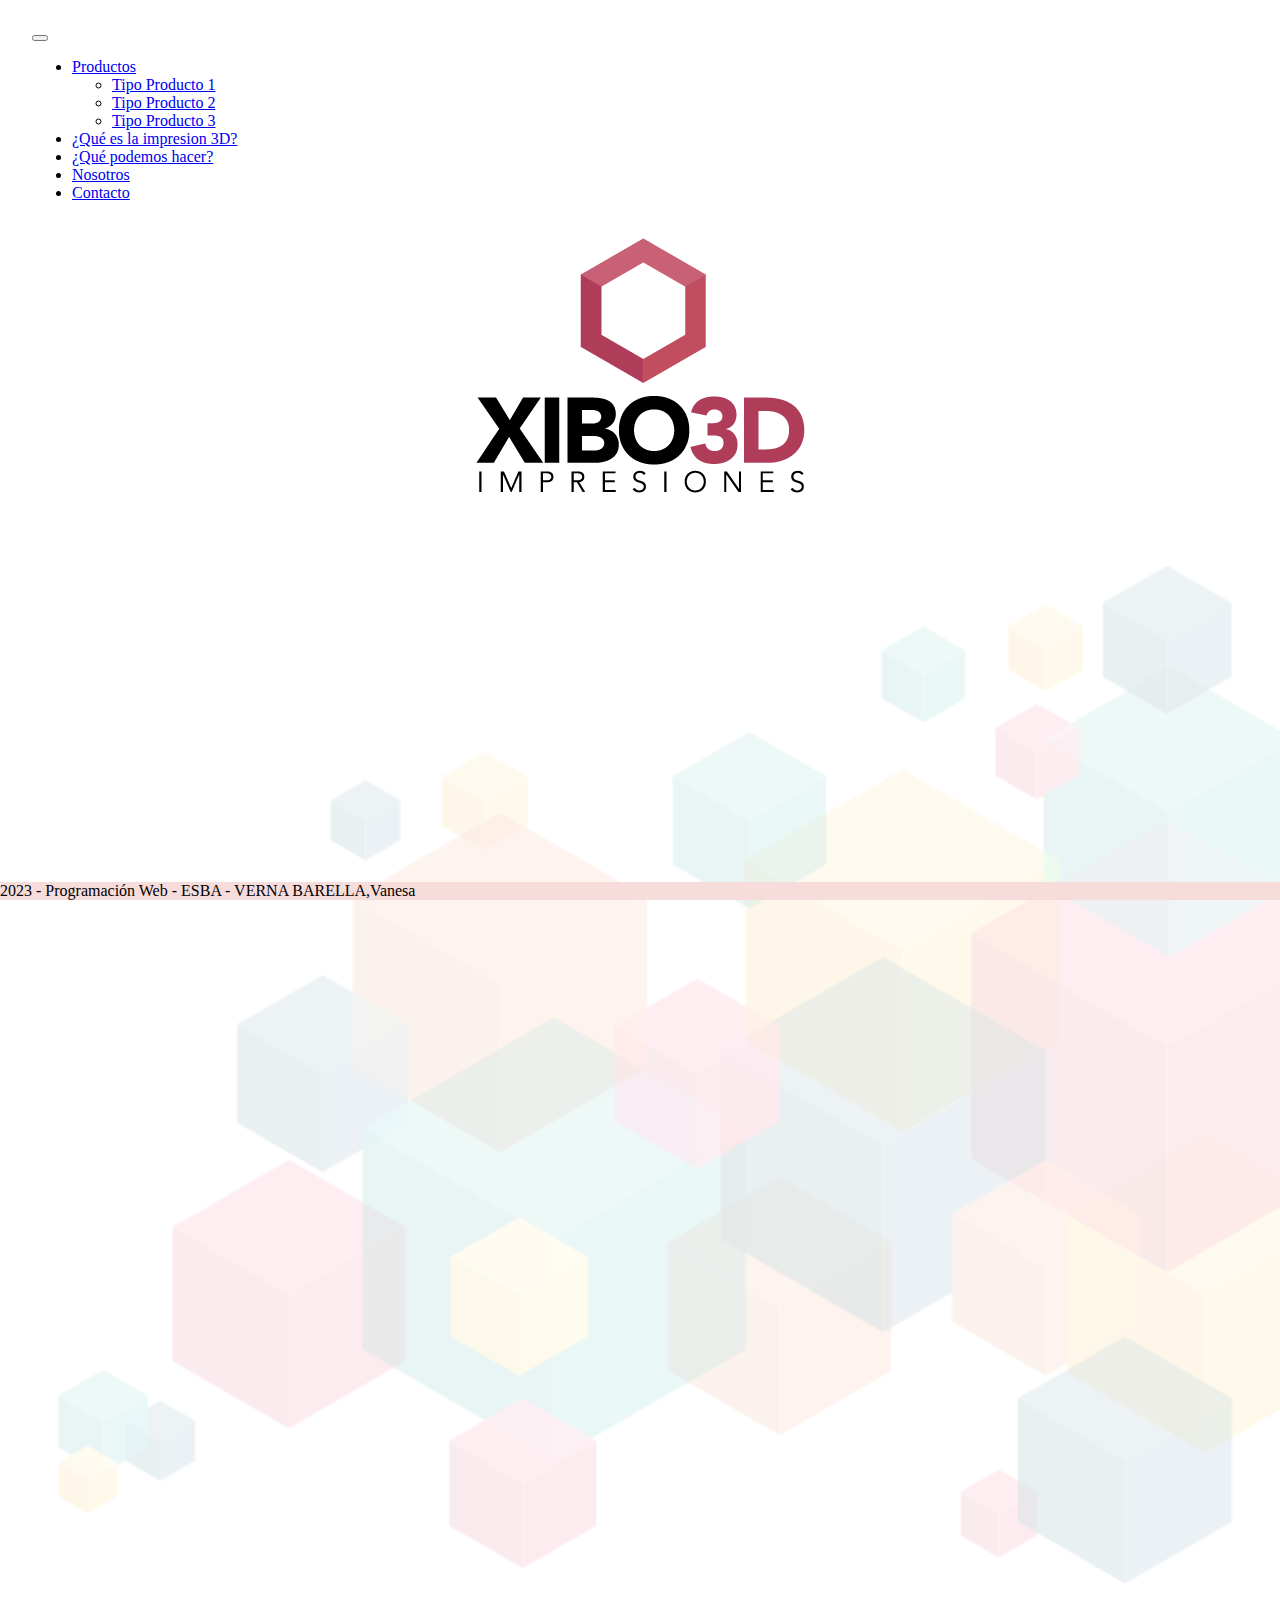
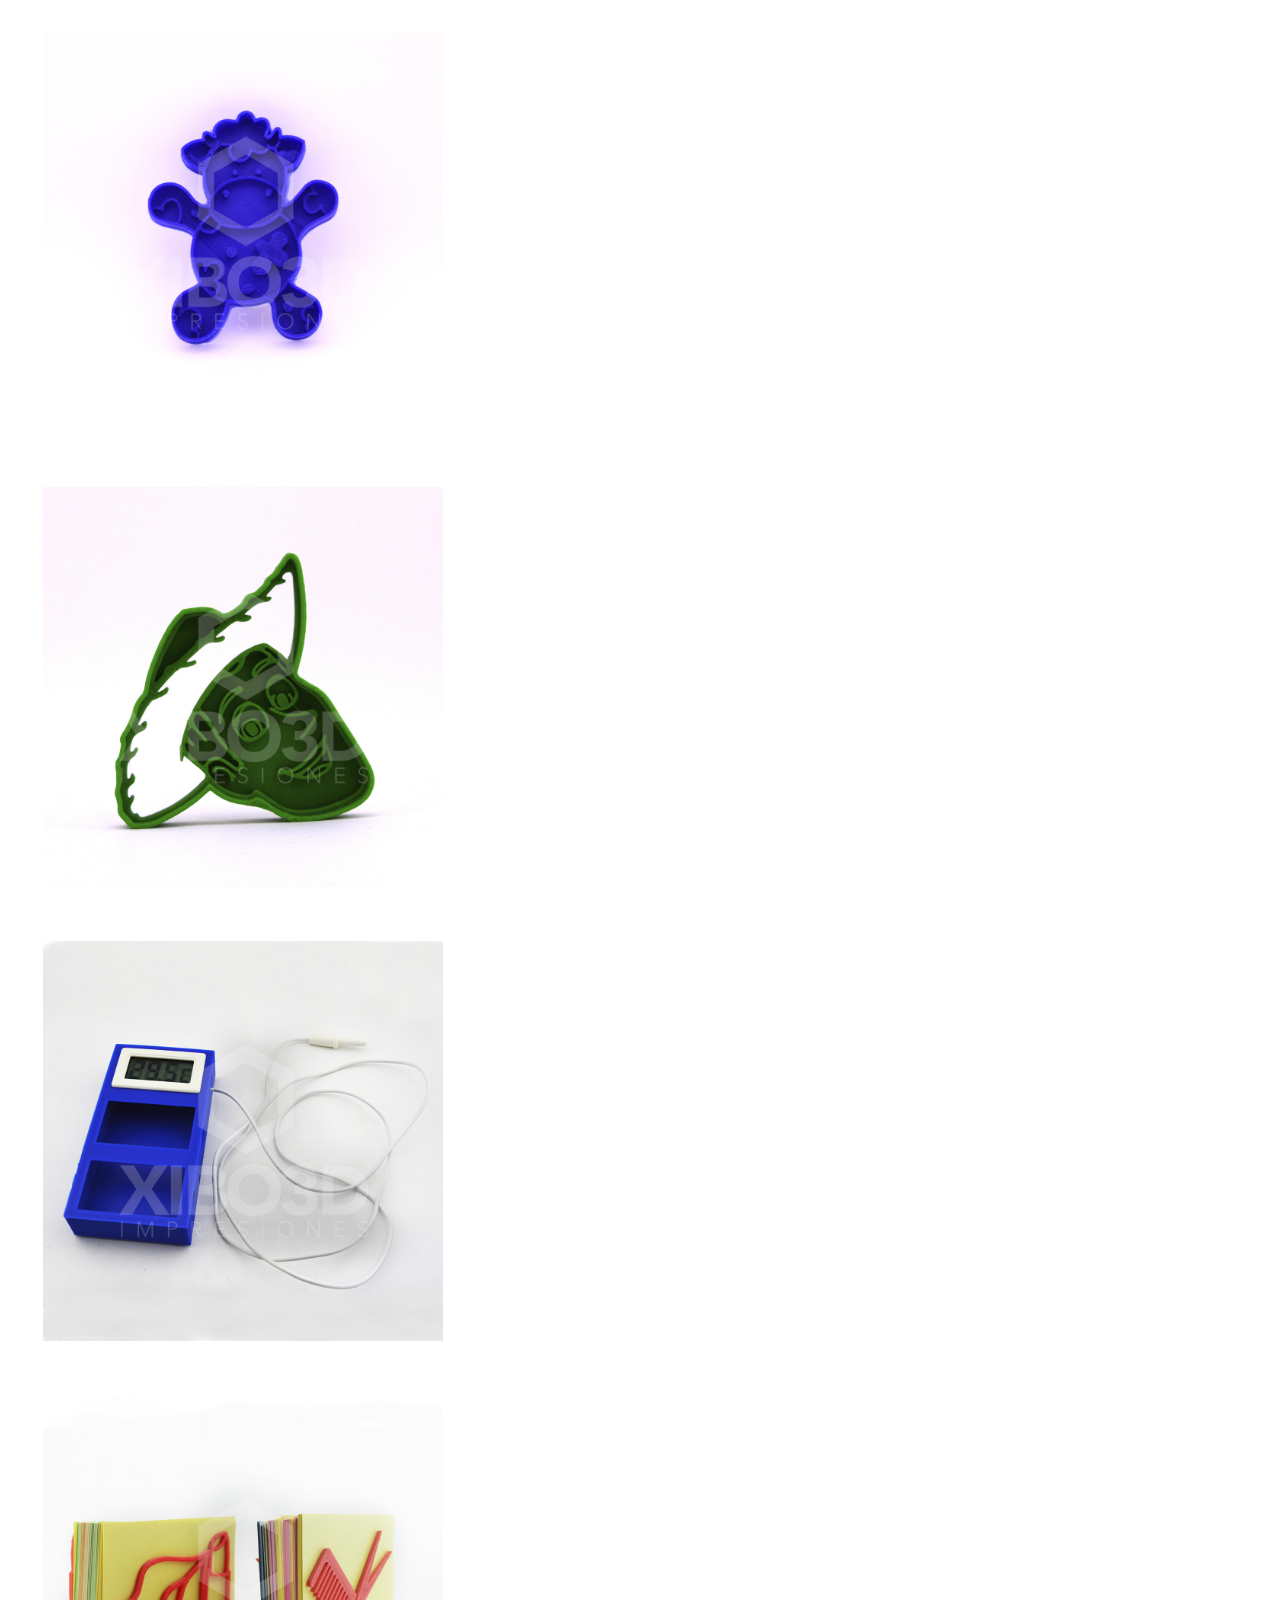
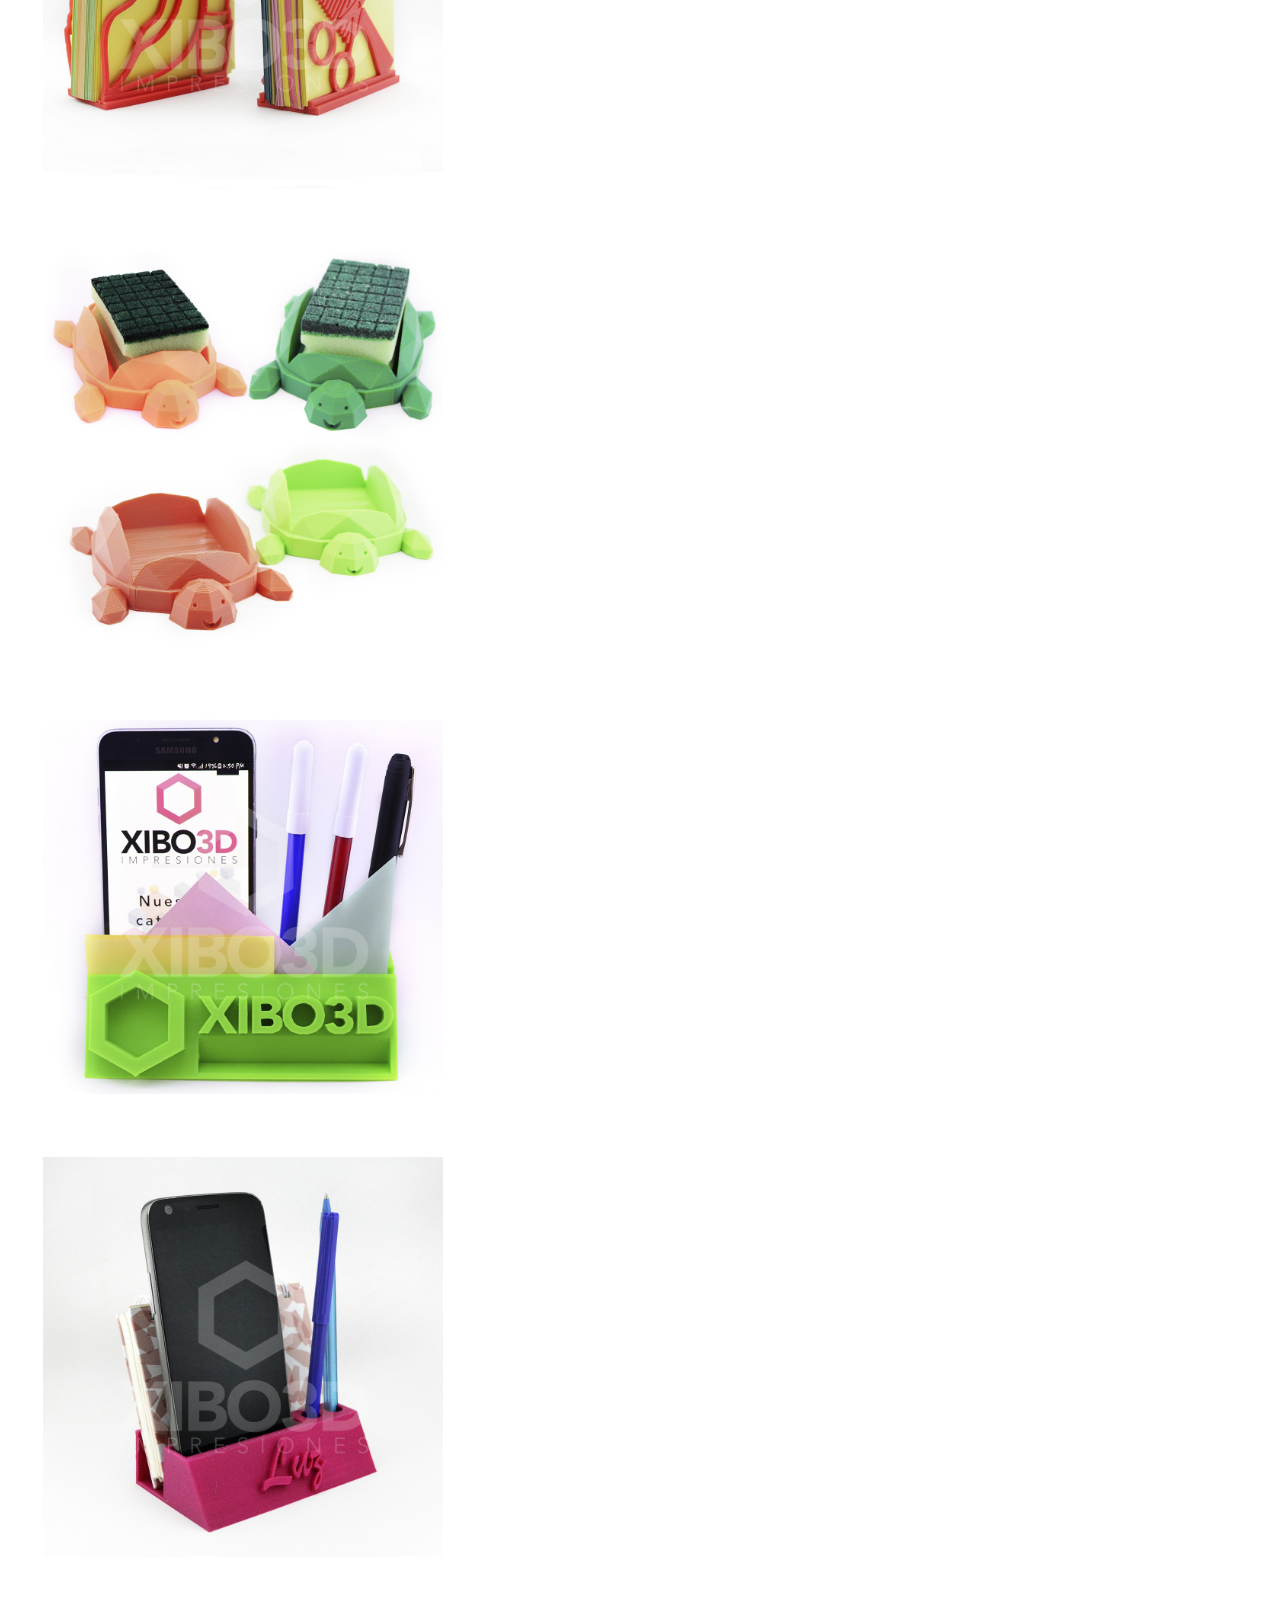
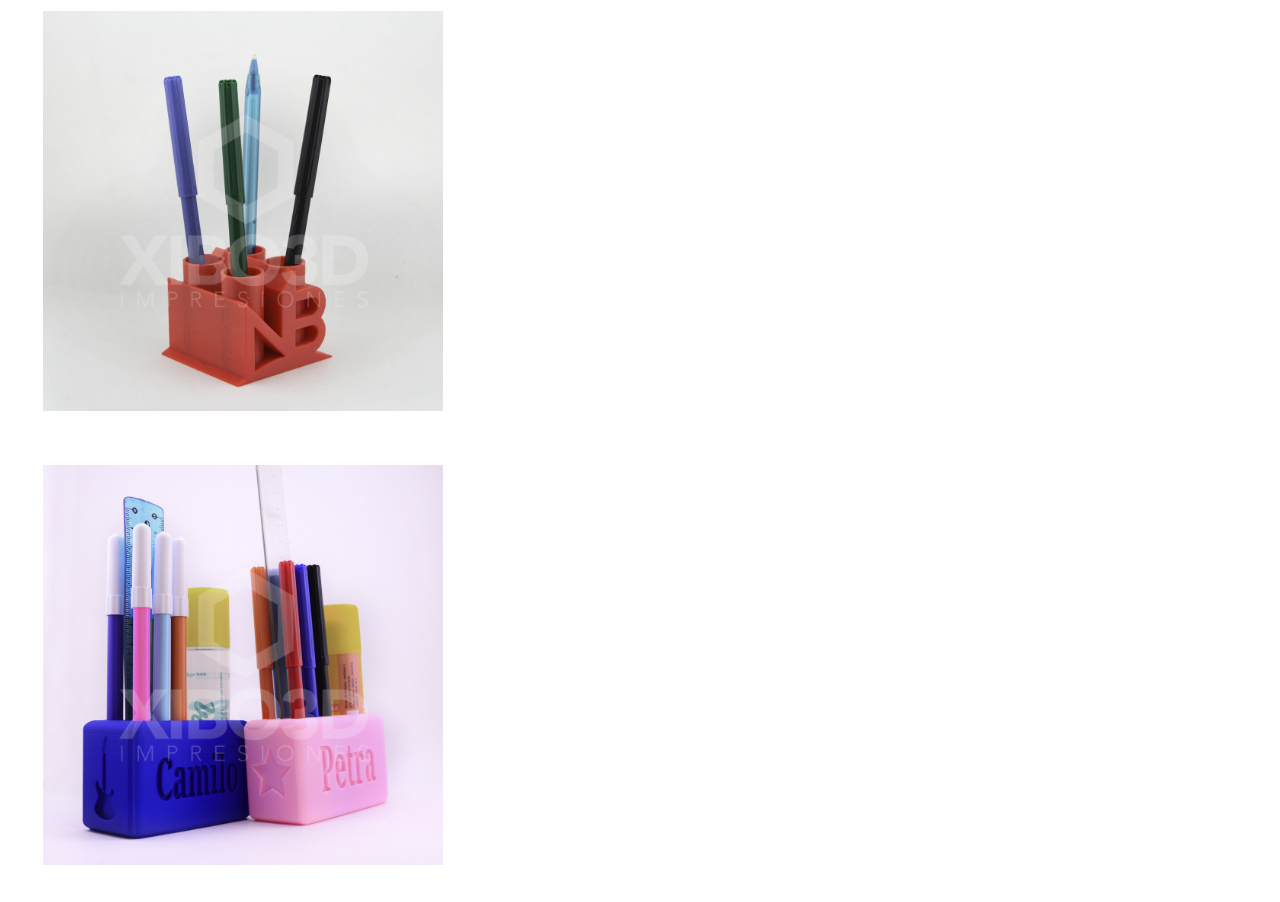
==== index.html @ c5aaa09a "Cambio en el index y hoja de estilo" ====
<!DOCTYPE html>
<html lang="en">
<head>
    <meta charset="UTF-8">
    <meta name="viewport" content="width=device-width, initial-scale=1.0">

    <link rel="stylesheet" href="js/validacion.js"/>
    <title>Xibo 3D</title>
    <link rel="icon" type="image/x-icon" href="images/logox4.png">
    <link href="https://cdn.jsdelivr.net/npm/bootstrap@5.3.2/dist/css/bootstrap.min.css" rel="stylesheet" integrity="sha384-T3c6CoIi6uLrA9TneNEoa7RxnatzjcDSCmG1MXxSR1GAsXEV/Dwwykc2MPK8M2HN" crossorigin="anonymous">
    <link rel="stylesheet" href="css/estilo.css"/>
</head>
<body>
    <header id="header">
        <nav class="navbar navbar-expand-lg bg-body-tertiary" id="nav">
                    <button class="navbar-toggler" type="button" data-bs-toggle="collapse" data-bs-target="#navbarNavDropdown" aria-controls="navbarNavDropdown" aria-expanded="false" aria-label="Toggle navigation">
                        <span class="navbar-toggler-icon"></span>
                    </button>
                    <div class="collapse navbar-collapse" id="navbarNavDropdown">
                        <ul class="navbar-nav">
                            <li class="nav-item dropdown">
                                <a class="nav-link dropdown-toggle" href="producto.html" role="button" data-bs-toggle="dropdown" aria-expanded="false">
                                  Productos
                                </a>
                                <ul class="dropdown-menu">
                                    <li><a class="dropdown-item" href="#">Tipo Producto 1</a></li>
                                    <li><a class="dropdown-item" href="#">Tipo Producto 2</a></li>
                                    <li><a class="dropdown-item" href="#">Tipo Producto 3</a></li>
                                </ul>
                            </li>
                            <li class="nav-item">
                                <a class="nav-link" href="#">¿Qué es la impresion 3D?</a>
                            </li>
                            <li class="nav-item">
                                <a class="nav-link" href="#">¿Qué podemos hacer?</a>
                            </li>
                            <li class="nav-item">
                            <a class="nav-link active" aria-current="page" href="nosotros.html">Nosotros</a>
                            </li>
                            <li class="nav-item">
                                <a class="nav-link" href="contacto.html">Contacto</a>
                            </li>
                        </ul>
                    </div>
                </div>
        </nav>
        <div style="background-color:White; padding: 20px;">
            <div class="logo" style="text-align: center">
                <img src="images/Recurso 34.png" alt="logo">
            </div> 
        </div>
    </header>
    <div id="cuerpo" class="container position-relative">
            <img src="images/fondo rombos multicolores.png" alt="logo" style="position: relative; right: 0; top: 0; z-index: -50; opacity: 0.1; width: 110%; height: auto;">

            <div class="position-absolute top-0 start-0" style="z-index: 1;">
                <div class="row">
                    <div class="col-md-4">
                        <img src="images/foto1.jpg" alt="cortante vaca" style="max-width: 500px; max-height: 400px; width: auto; height: auto; padding: 25px; border-radius: 10px; margin-right: 10px; margin-left: 10px;">
                    </div>
                    <div class="col-md-4">
                        <img src="images/foto2.jpg" alt="cortante woody" style="max-width: 500px; max-height: 400px; width: auto; height: auto; padding: 25px; border-radius: 10px; margin-right: 10px; margin-left: 10px;">
                    </div>
                    <div class="col-md-4">
                        <img src="images/foto3.jpg" alt="carcasa termostato" style="max-width: 500px; max-height: 400px; width: auto; height: auto; padding: 25px; border-radius: 10px; margin-right: 10px; margin-left: 10px;">
                    </div>
                    <div class="col-md-4">
                        <img src="images/foto4.jpg" alt="servilletero" style="max-width: 500px; max-height: 400px; width: auto; height: auto; padding: 25px; border-radius: 10px; margin-right: 10px; margin-left: 10px;">
                    </div>
                    <div class="col-md-4">
                        <img src="images/foto5.jpg" alt="porta esponja" style="max-width: 500px; max-height: 400px; width: auto; height: auto; padding: 25px; border-radius: 10px; margin-right: 10px; margin-left: 10px;">
                    </div>
                    <div class="col-md-4">
                        <img src="images/foto6.jpg" alt="lapicero Xibo" style="max-width: 500px; max-height: 400px; width: auto; height: auto; padding: 25px; border-radius: 10px; margin-right: 10px; margin-left: 10px;">
                    </div>
                    <div class="col-md-4">
                        <img src="images/foto7.jpg" alt="lapicero personalizado" style="max-width: 500px; max-height: 400px; width: auto; height: auto; padding: 25px; border-radius: 10px; margin-right: 10px; margin-left: 10px;">
                    </div>
                    <div class="col-md-4">            
                        <img src="images/foto8.jpg" alt="lapicero iniciales" style="max-width: 500px; max-height: 400px; width: auto; height: auto; padding: 25px; border-radius: 10px; margin-right: 10px; margin-left: 10px;">   
                    </div>
                    <div class="col-md-4">
                        <img src="images/foto9.jpg" alt="lapicero marcos" style="max-width: 500px; max-height: 400px; width: auto; height: auto; padding: 25px; border-radius: 10px; margin-right: 10px; margin-left: 10px;">
                    </div>
                </div>
                <div id="pieDePagina">
                    <footer>
                        <div class="container">
                            2023 - Programación Web - ESBA - VERNA BARELLA,Vanesa
                        </div>
                    </footer>
                </div>
            </div>
    </div>
   

    <script src="https://cdn.jsdelivr.net/npm/bootstrap@5.3.2/dist/js/bootstrap.bundle.min.js" integrity="sha384-C6RzsynM9kWDrMNeT87bh95OGNyZPhcTNXj1NW7RuBCsyN/o0jlpcV8Qyq46cDfL" crossorigin="anonymous"></script>
</body>
</html>
---- css/estilo.css ----
h1 {
    color: wheat;
    padding: 1rem;
    margin: 1rem;
}
#header{
    padding: 0.5rem;
    margin: 1rem;
}
#nav{
    border-radius: 15px;
}

#cuerpo{
    background-repeat: no-repeat;
    background-attachment: fixed;  
    background-size: cover;
}

#pieDePagina {
    position: fixed; 
    right: 0;
    bottom: 0; 
    width: 100%;
    color: rgb(0, 0, 0);
    background-color: rgb(247, 220, 220);
}
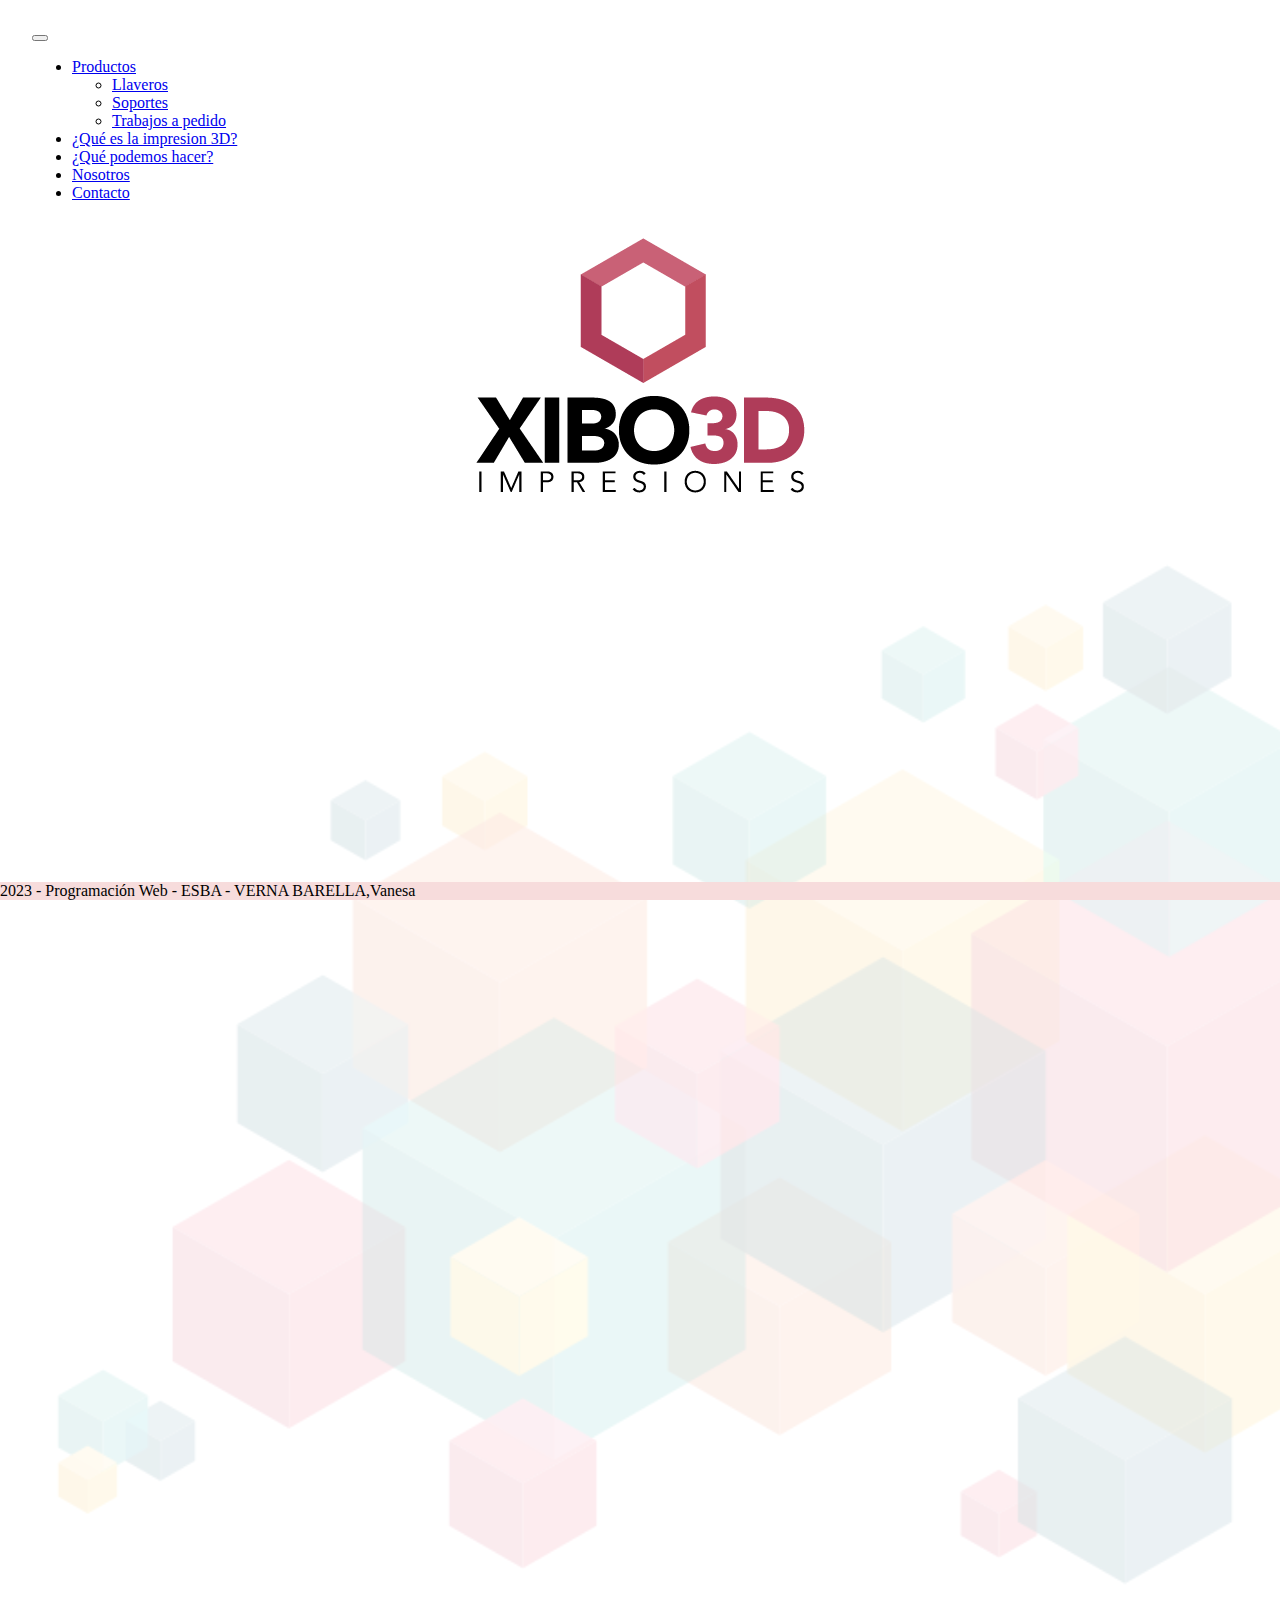
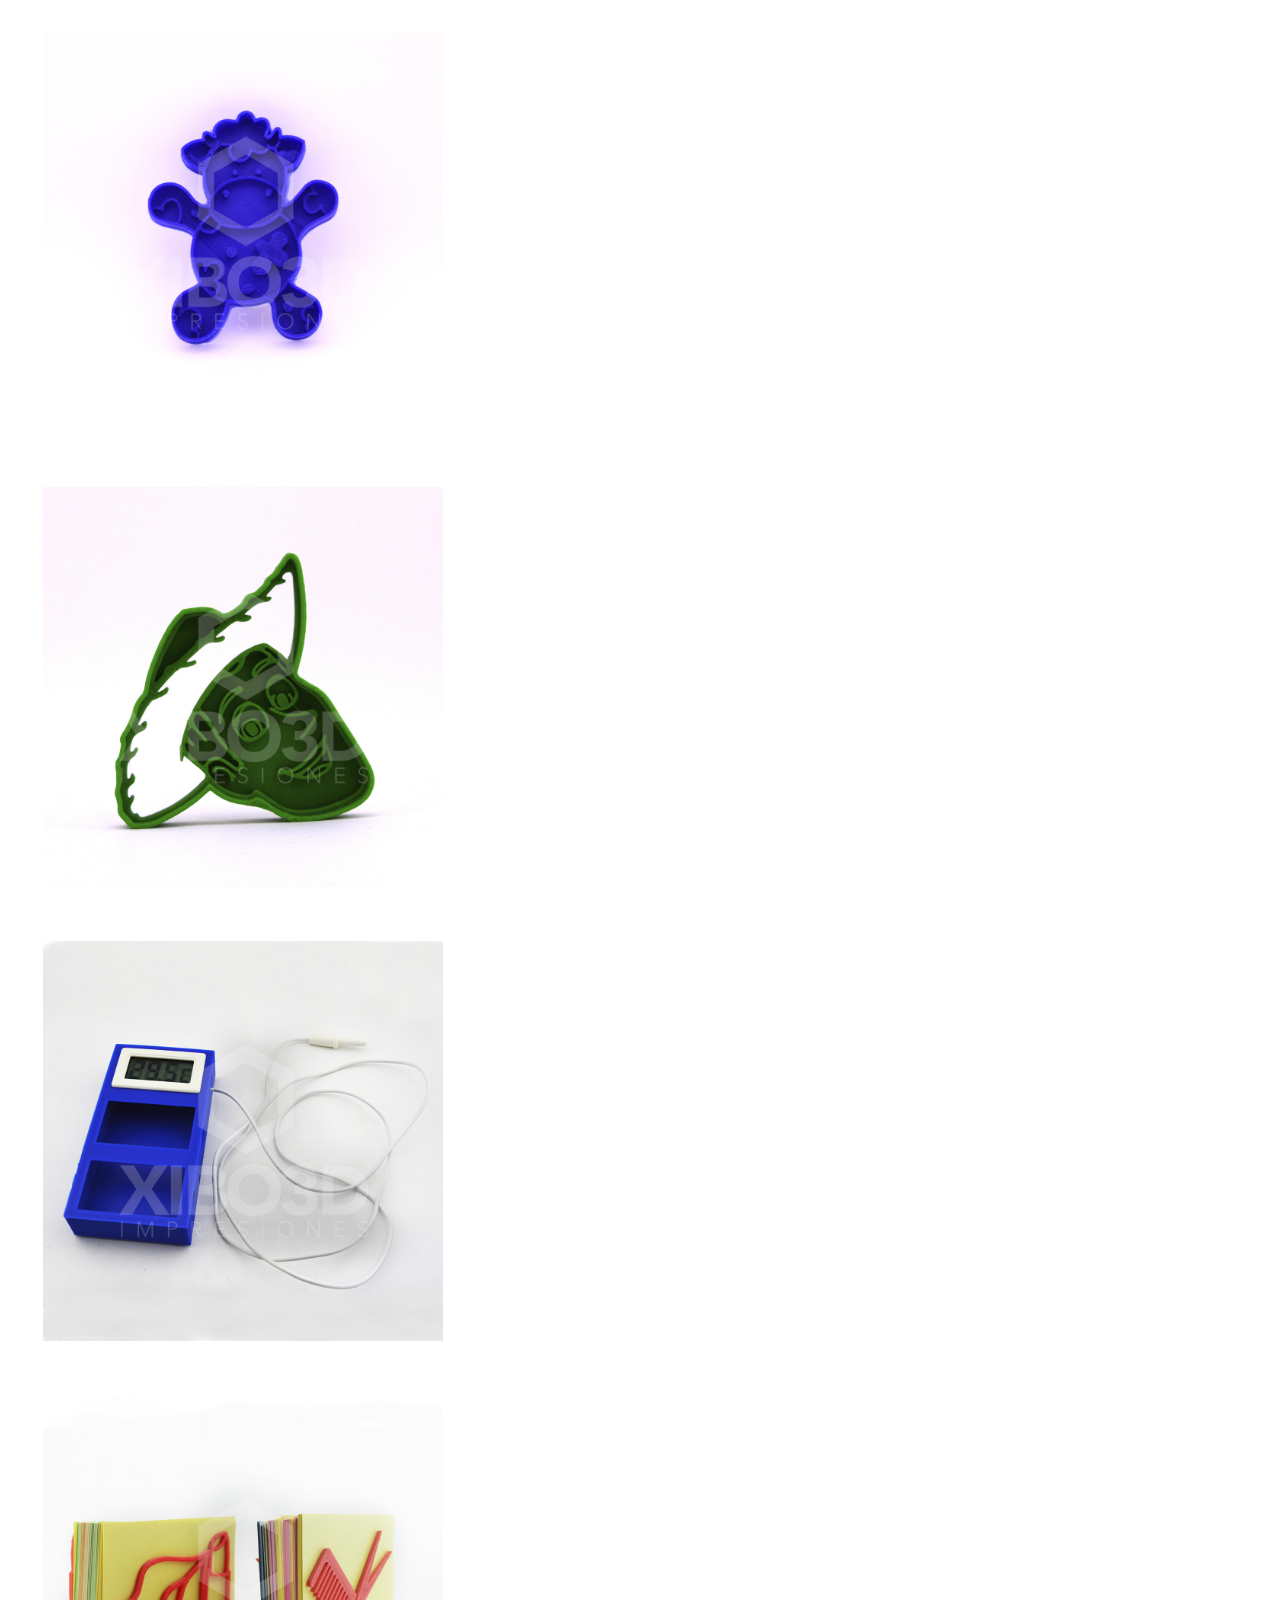
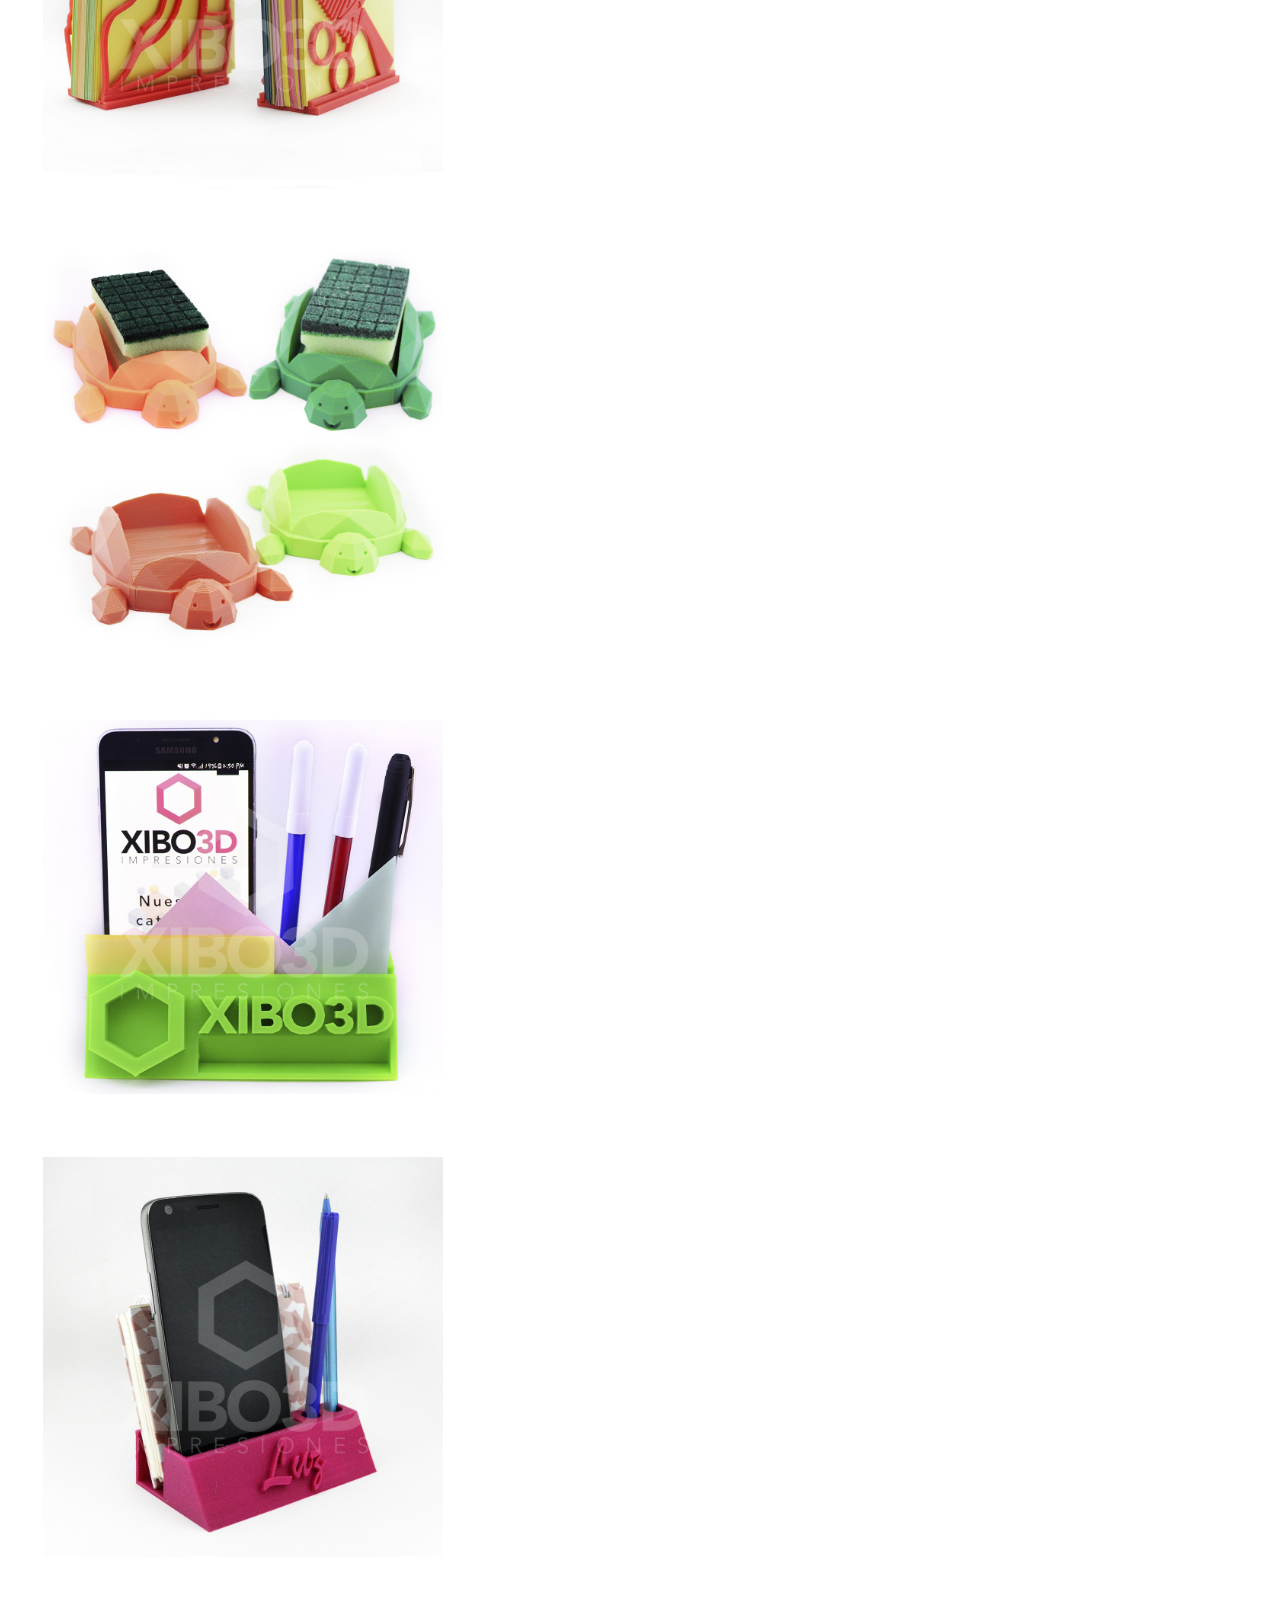
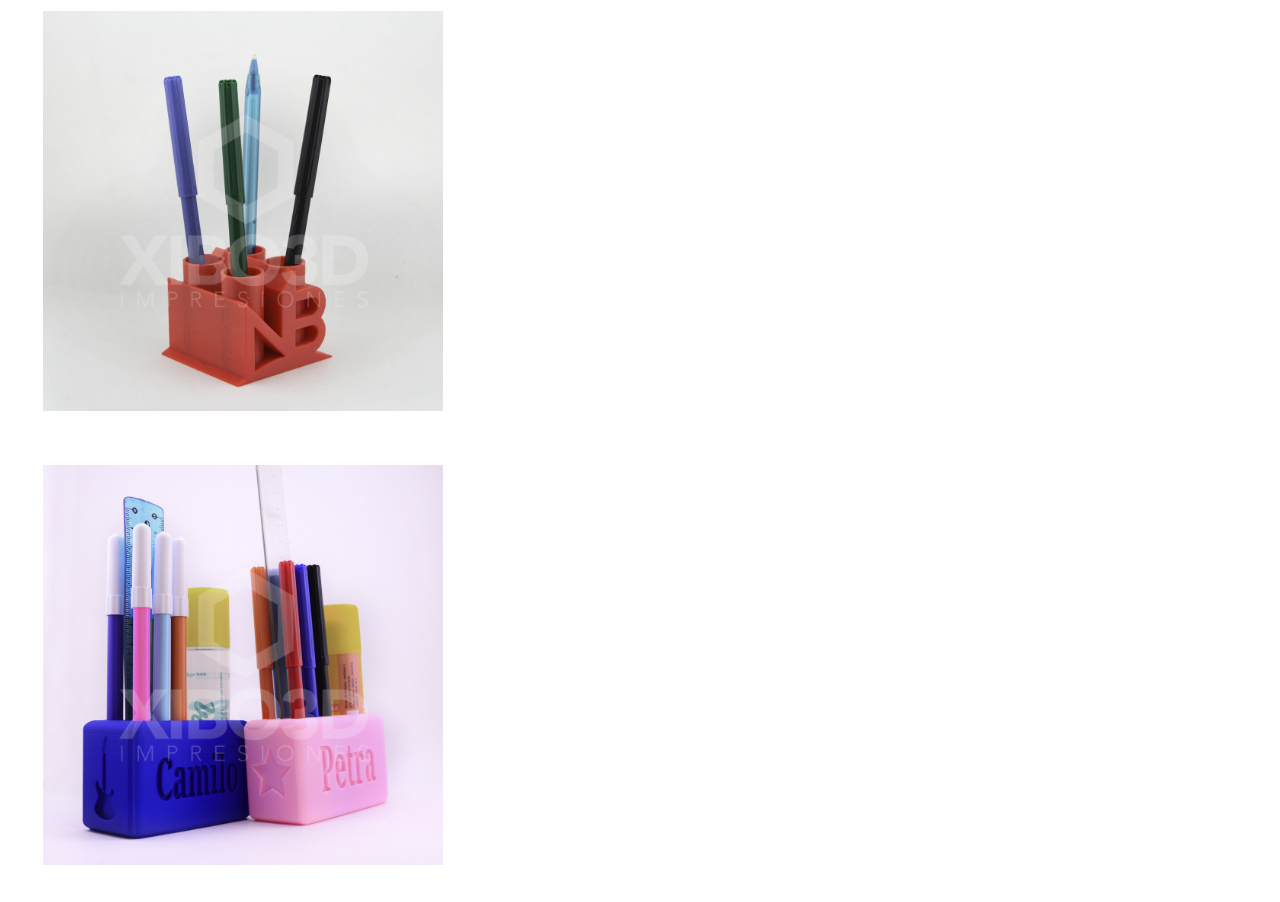
==== commit 65d650f1: "Creacion de productos" ====
--- a/index.html
+++ b/index.html
@@ -3,8 +3,6 @@
 <head>
     <meta charset="UTF-8">
     <meta name="viewport" content="width=device-width, initial-scale=1.0">
-
-    <link rel="stylesheet" href="js/validacion.js"/>
     <title>Xibo 3D</title>
     <link rel="icon" type="image/x-icon" href="images/logox4.png">
     <link href="https://cdn.jsdelivr.net/npm/bootstrap@5.3.2/dist/css/bootstrap.min.css" rel="stylesheet" integrity="sha384-T3c6CoIi6uLrA9TneNEoa7RxnatzjcDSCmG1MXxSR1GAsXEV/Dwwykc2MPK8M2HN" crossorigin="anonymous">
@@ -13,37 +11,40 @@
 <body>
     <header id="header">
         <nav class="navbar navbar-expand-lg bg-body-tertiary" id="nav">
-                    <button class="navbar-toggler" type="button" data-bs-toggle="collapse" data-bs-target="#navbarNavDropdown" aria-controls="navbarNavDropdown" aria-expanded="false" aria-label="Toggle navigation">
-                        <span class="navbar-toggler-icon"></span>
-                    </button>
-                    <div class="collapse navbar-collapse" id="navbarNavDropdown">
-                        <ul class="navbar-nav">
-                            <li class="nav-item dropdown">
-                                <a class="nav-link dropdown-toggle" href="producto.html" role="button" data-bs-toggle="dropdown" aria-expanded="false">
-                                  Productos
-                                </a>
-                                <ul class="dropdown-menu">
-                                    <li><a class="dropdown-item" href="#">Tipo Producto 1</a></li>
-                                    <li><a class="dropdown-item" href="#">Tipo Producto 2</a></li>
-                                    <li><a class="dropdown-item" href="#">Tipo Producto 3</a></li>
-                                </ul>
-                            </li>
-                            <li class="nav-item">
-                                <a class="nav-link" href="#">¿Qué es la impresion 3D?</a>
-                            </li>
-                            <li class="nav-item">
-                                <a class="nav-link" href="#">¿Qué podemos hacer?</a>
-                            </li>
-                            <li class="nav-item">
-                            <a class="nav-link active" aria-current="page" href="nosotros.html">Nosotros</a>
-                            </li>
-                            <li class="nav-item">
-                                <a class="nav-link" href="contacto.html">Contacto</a>
-                            </li>
+            <button class="navbar-toggler" type="button" data-bs-toggle="collapse" data-bs-target="#navbarNavDropdown" aria-controls="navbarNavDropdown" aria-expanded="false" aria-label="Toggle navigation">
+                <span class="navbar-toggler-icon"></span>
+            </button>
+
+            <div class="collapse navbar-collapse" id="navbarNavDropdown">
+                <ul class="navbar-nav">
+                    <li class="nav-item dropdown">
+                        <a class="nav-link dropdown-toggle" href="producto.html" role="button" data-bs-toggle="dropdown" aria-expanded="true">Productos</a>
+                        <ul class="dropdown-menu">
+                            <li><a class="dropdown-item" href="producto.html#1" onclick="mostrarProducto('1');">Llaveros</a></li>
+                            <li><a class="dropdown-item" href="producto.html#2" onclick="mostrarProducto('2');">Soportes</a></li>
+                            <li><a class="dropdown-item" href="producto.html#3" onclick="mostrarProducto('3');">Trabajos a pedido</a></li>
                         </ul>
-                    </div>
-                </div>
+                    </li>
+
+                    <li class="nav-item">
+                        <a class="nav-link" href="#">¿Qué es la impresion 3D?</a>
+                    </li>
+
+                    <li class="nav-item">
+                        <a class="nav-link" href="#">¿Qué podemos hacer?</a>
+                    </li>
+
+                    <li class="nav-item">
+                        <a class="nav-link active" aria-current="page" href="nosotros.html">Nosotros</a>
+                    </li>
+
+                    <li class="nav-item">
+                        <a class="nav-link" href="contacto.html">Contacto</a>
+                    </li>
+                </ul>
+            </div>
         </nav>
+        
         <div style="background-color:White; padding: 20px;">
             <div class="logo" style="text-align: center">
                 <img src="images/Recurso 34.png" alt="logo">
@@ -93,7 +94,7 @@
             </div>
     </div>
    
-
+    <script src="js/validacion.js"></script>
     <script src="https://cdn.jsdelivr.net/npm/bootstrap@5.3.2/dist/js/bootstrap.bundle.min.js" integrity="sha384-C6RzsynM9kWDrMNeT87bh95OGNyZPhcTNXj1NW7RuBCsyN/o0jlpcV8Qyq46cDfL" crossorigin="anonymous"></script>
 </body>
 </html>--- a/css/estilo.css
+++ b/css/estilo.css
@@ -25,3 +25,4 @@
     color: rgb(0, 0, 0);
     background-color: rgb(247, 220, 220);
 }
+
